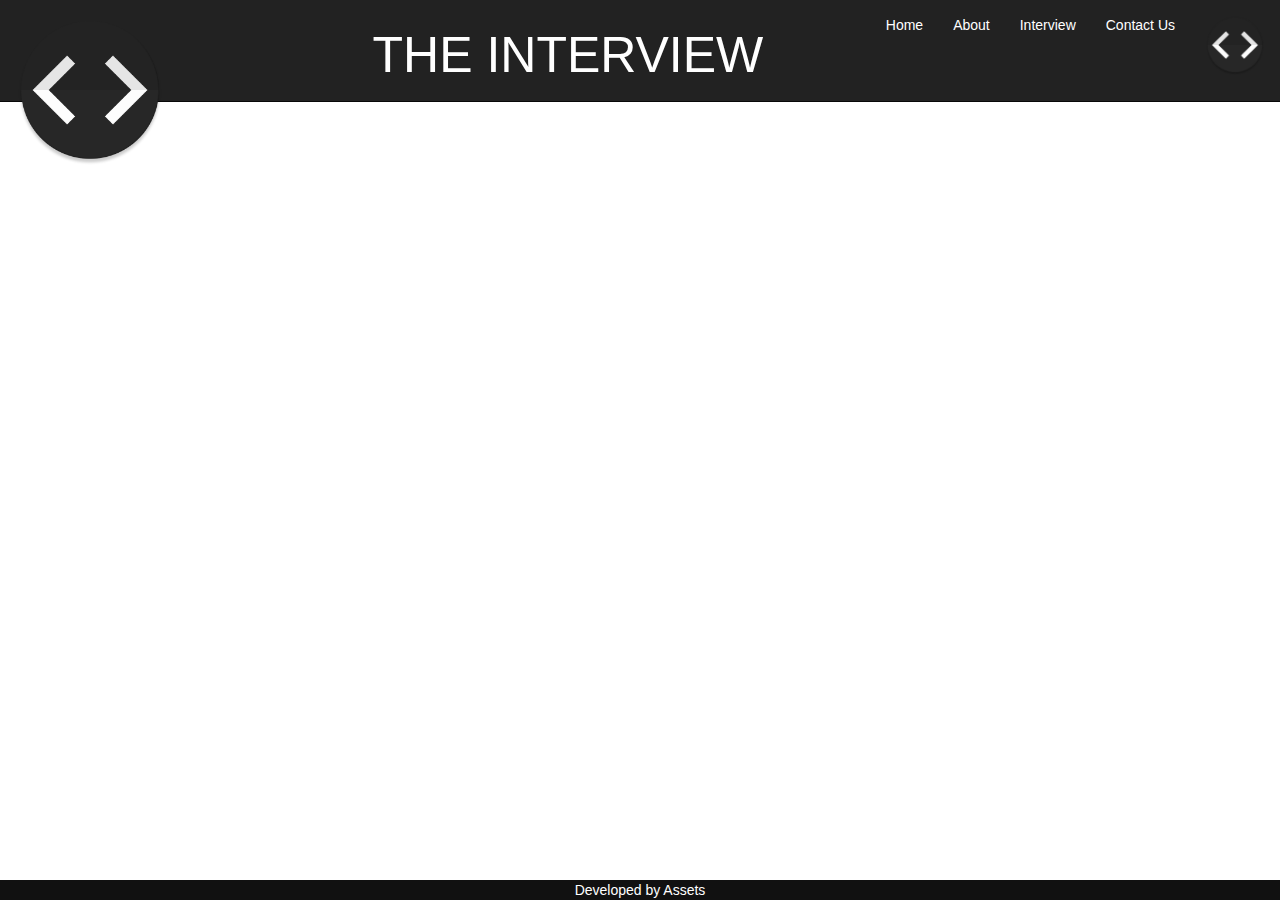
==== interview.html @ 1aaea024 "mockup ready" ====
<!DOCTYPE html>
<html lang="en">

<head>
    <!-- Basic Page Needs
  –––––––––––––––––––––––––––––––––––––––––––––––––– -->
    <meta charset="utf-8">
    <title>
        TInterview
    </title>
    <meta content="" name="description">
    <meta content="" name="author">
    <!-- Mobile Specific Metas
  –––––––––––––––––––––––––––––––––––––––––––––––––– -->
    <meta content="width=device-width, initial-scale=1.0, maximum-scale=1.0, user-scalable=yes" name="viewport" />
    <!-- CSS
  –––––––––––––––––––––––––––––––––––––––––––––––––– -->
    <link href="css/normalize.css" rel="stylesheet">
    <link href="css/skeleton.css" rel="stylesheet">
    <link href="css/style.css" rel="stylesheet">
    <link href="css/bootstrap.css" rel="stylesheet">

    <!-- Favicon
  –––––––––––––––––––––––––––––––––––––––––––––––––– -->
    <link href="images/favicon.png" rel="icon" type="image/png">
</head>
<body>
 <nav class="navbar navbar-inverse navbar-fixed-top">
            <div class="container-fluid">

                <!-- logo -->
                <div class="navbar-header">
                  <button type="button" class="navbar-toggle" data-toggle="collapse" data-target="#mainNavBar">
                        <span class="icon-bar"></span>
                        <span class="icon-bar"></span>
                        <span class="icon-bar"></span>
                   </button>
                  <a href="#" class="navbar-brand"><span class="logoo"><img src="images/favicon.png" class="logooo" alt="company logo">
                    </span></a>

                 
                </div>
                
                   
                <!--Menu Items -->
                <div class="collapse navbar-collapse" id="mainNavBar">
                    <ul class="nav navbar-nav navbar-right nav-items">

                        <!-- normal menu items -->
                        <li><a class="active" href="index.html">Home</a></li>
                        <li><a href="#">About</a></li>
                        <li><a href="interview.html">Interview</a></li>
                        <li><a href="cotact.html">Contact Us</a></li>
                        <li><a href=""><img src="images/favicon.png" class="login-img" alt="login"></a></li>
                        
                    </ul>
                     <p class="company-name">THE INTERVIEW</p>
                </div>
            </div>
        </nav>

<footer class="foott">
  <a href="#"><center><p class="dev-by">Developed by Assets</p></center></a>
</footer>

    <!-- End Document
  –––––––––––––––––––––––––––––––––––––––––––––––––– -->
  <script type="text/javascript" src="js/jquery-3.1.1.min.js"></script>
  <script type="text/javascript" src="js/bootstrap.js"></script>
  <script type="text/javascript" src="js/index.js"></script>
</body>

</html>
---- css/skeleton.css ----
/*
* Skeleton V2.0.4
* Copyright 2014, Dave Gamache
* www.getskeleton.com
* Free to use under the MIT license.
* http://www.opensource.org/licenses/mit-license.php
* 12/29/2014
*/


/* Table of contents
––––––––––––––––––––––––––––––––––––––––––––––––––
- Grid
- Base Styles
- Typography
- Links
- Buttons
- Forms
- Lists
- Code
- Tables
- Spacing
- Utilities
- Clearing
- Media Queries
*/


/* Grid
–––––––––––––––––––––––––––––––––––––––––––––––––– */
.container {
  position: relative;
  width: 100%;
  max-width: 960px;
  margin: 0 auto;
  padding: 0 20px;
  box-sizing: border-box; }
.column,
.columns {
  width: 100%;
  float: left;
  box-sizing: border-box; }

/* For devices larger than 400px */
@media (min-width: 400px) {
  .container {
    width: 85%;
    padding: 0; }
}

/* For devices larger than 550px */
@media (min-width: 550px) {
  .container {
    width: 80%; }
  .column,
  .columns {
    margin-left: 4%; }
  .column:first-child,
  .columns:first-child {
    margin-left: 0; }

  .one.column,
  .one.columns                    { width: 4.66666666667%; }
  .two.columns                    { width: 13.3333333333%; }
  .three.columns                  { width: 22%;            }
  .four.columns                   { width: 30.6666666667%; }
  .five.columns                   { width: 39.3333333333%; }
  .six.columns                    { width: 48%;            }
  .seven.columns                  { width: 56.6666666667%; }
  .eight.columns                  { width: 65.3333333333%; }
  .nine.columns                   { width: 74.0%;          }
  .ten.columns                    { width: 82.6666666667%; }
  .eleven.columns                 { width: 91.3333333333%; }
  .twelve.columns                 { width: 100%; margin-left: 0; }

  .one-third.column               { width: 30.6666666667%; }
  .two-thirds.column              { width: 65.3333333333%; }

  .one-half.column                { width: 48%; }

  /* Offsets */
  .offset-by-one.column,
  .offset-by-one.columns          { margin-left: 8.66666666667%; }
  .offset-by-two.column,
  .offset-by-two.columns          { margin-left: 17.3333333333%; }
  .offset-by-three.column,
  .offset-by-three.columns        { margin-left: 26%;            }
  .offset-by-four.column,
  .offset-by-four.columns         { margin-left: 34.6666666667%; }
  .offset-by-five.column,
  .offset-by-five.columns         { margin-left: 43.3333333333%; }
  .offset-by-six.column,
  .offset-by-six.columns          { margin-left: 52%;            }
  .offset-by-seven.column,
  .offset-by-seven.columns        { margin-left: 60.6666666667%; }
  .offset-by-eight.column,
  .offset-by-eight.columns        { margin-left: 69.3333333333%; }
  .offset-by-nine.column,
  .offset-by-nine.columns         { margin-left: 78.0%;          }
  .offset-by-ten.column,
  .offset-by-ten.columns          { margin-left: 86.6666666667%; }
  .offset-by-eleven.column,
  .offset-by-eleven.columns       { margin-left: 95.3333333333%; }

  .offset-by-one-third.column,
  .offset-by-one-third.columns    { margin-left: 34.6666666667%; }
  .offset-by-two-thirds.column,
  .offset-by-two-thirds.columns   { margin-left: 69.3333333333%; }

  .offset-by-one-half.column,
  .offset-by-one-half.columns     { margin-left: 52%; }

}


/* Base Styles
–––––––––––––––––––––––––––––––––––––––––––––––––– */
/* NOTE
html is set to 62.5% so that all the REM measurements throughout Skeleton
are based on 10px sizing. So basically 1.5rem = 15px :) */
html {
  font-size: 62.5%; }
body {
  font-size: 1.5em; /* currently ems cause chrome bug misinterpreting rems on body element */
  line-height: 1.6;
  font-weight: 400;
  font-family:"Varela Round", "Raleway", "HelveticaNeue", "Helvetica Neue", Helvetica, Arial, sans-serif;
  color: #222; }


/* Typography
–––––––––––––––––––––––––––––––––––––––––––––––––– */
h1, h2, h3, h4, h5, h6 {
  margin-top: 0;
  margin-bottom: 2rem;
  font-weight: 300; }
h1 { font-size: 4.0rem; line-height: 1.2;  letter-spacing: -.1rem;}
h2 { font-size: 3.6rem; line-height: 1.25; letter-spacing: -.1rem; }
h3 { font-size: 3.0rem; line-height: 1.3;  letter-spacing: -.1rem; }
h4 { font-size: 2.4rem; line-height: 1.35; letter-spacing: -.08rem; }
h5 { font-size: 1.8rem; line-height: 1.5;  letter-spacing: -.05rem; }
h6 { font-size: 1.5rem; line-height: 1.6;  letter-spacing: 0; }

/* Larger than phablet */
@media (min-width: 550px) {
  h1 { font-size: 5.0rem; }
  h2 { font-size: 4.2rem; }
  h3 { font-size: 3.6rem; }
  h4 { font-size: 3.0rem; }
  h5 { font-size: 2.4rem; }
  h6 { font-size: 1.5rem; }
}

p {
  margin-top: 0; }


/* Links
–––––––––––––––––––––––––––––––––––––––––––––––––– */
a {
  color: #1EAEDB; }
a:hover {
  color: #0FA0CE; }


/* Buttons
–––––––––––––––––––––––––––––––––––––––––––––––––– */
.button,
button,
input[type="submit"],
input[type="reset"],
input[type="button"] {
  display: inline-block;
  height: 38px;
  padding: 0 30px;
  color: #FFF;
  text-align: center;
  font-size: 11px;
  font-weight: 600;
  line-height: 38px;
  letter-spacing: .1rem;
  text-transform: uppercase;
  text-decoration: none;
  white-space: nowrap;
  background-color: transparent;
  border-radius: 4px;
  border: 1px solid #bbb;
  cursor: pointer;
  box-sizing: border-box; }
.button:hover,
button:hover,
input[type="submit"]:hover,
input[type="reset"]:hover,
input[type="button"]:hover,
.button:focus,
button:focus,
input[type="submit"]:focus,
input[type="reset"]:focus,
input[type="button"]:focus {
  color: #F9f9f9;
  border-color: #888;
  outline: 0; }
.button.button-primary,
button.button-primary,
input[type="submit"].button-primary,
input[type="reset"].button-primary,
input[type="button"].button-primary {
  color: #FFF;
  background-color: #33C3F0;
  border-color: #33C3F0; }
.button.button-primary:hover,
button.button-primary:hover,
input[type="submit"].button-primary:hover,
input[type="reset"].button-primary:hover,
input[type="button"].button-primary:hover,
.button.button-primary:focus,
button.button-primary:focus,
input[type="submit"].button-primary:focus,
input[type="reset"].button-primary:focus,
input[type="button"].button-primary:focus {
  color: #FFF;
  background-color: #1EAEDB;
  border-color: #1EAEDB; }


/* Forms
–––––––––––––––––––––––––––––––––––––––––––––––––– */
input[type="email"],
input[type="number"],
input[type="search"],
input[type="text"],
input[type="tel"],
input[type="url"],
input[type="password"],
textarea,
select {
  height: 38px;
  padding: 6px 10px; /* The 6px vertically centers text on FF, ignored by Webkit */
  background-color: #fff;
  border: 1px solid #D1D1D1;
  border-radius: 4px;
  box-shadow: none;
  box-sizing: border-box; }
/* Removes awkward default styles on some inputs for iOS */
input[type="email"],
input[type="number"],
input[type="search"],
input[type="text"],
input[type="tel"],
input[type="url"],
input[type="password"],
textarea {
  -webkit-appearance: none;
     -moz-appearance: none;
          appearance: none; }
textarea {
  min-height: 65px;
  padding-top: 6px;
  padding-bottom: 6px; }
input[type="email"]:focus,
input[type="number"]:focus,
input[type="search"]:focus,
input[type="text"]:focus,
input[type="tel"]:focus,
input[type="url"]:focus,
input[type="password"]:focus,
textarea:focus,
select:focus {
  border: 1px solid #33C3F0;
  outline: 0; }
label,
legend {
  display: block;
  margin-bottom: .5rem;
  font-weight: 600; }
fieldset {
  padding: 0;
  border-width: 0; }
input[type="checkbox"],
input[type="radio"] {
  display: inline; }
label > .label-body {
  display: inline-block;
  margin-left: .5rem;
  font-weight: normal; }


/* Lists
–––––––––––––––––––––––––––––––––––––––––––––––––– */
ul {
  list-style: circle inside; }
ol {
  list-style: decimal inside; }
ol, ul {
  padding-left: 0;
  margin-top: 0; }
ul ul,
ul ol,
ol ol,
ol ul {
  margin: 1.5rem 0 1.5rem 3rem;
  font-size: 90%; }
li {
  margin-bottom: 1rem; }


/* Code
–––––––––––––––––––––––––––––––––––––––––––––––––– */
code {
  padding: .2rem .5rem;
  margin: 0 .2rem;
  font-size: 90%;
  white-space: nowrap;
  background: #F1F1F1;
  border: 1px solid #E1E1E1;
  border-radius: 4px; }
pre > code {
  display: block;
  padding: 1rem 1.5rem;
  white-space: pre; }


/* Tables
–––––––––––––––––––––––––––––––––––––––––––––––––– */
th,
td {
  padding: 12px 15px;
  text-align: left;
  border-bottom: 1px solid #E1E1E1; }
th:first-child,
td:first-child {
  padding-left: 0; }
th:last-child,
td:last-child {
  padding-right: 0; }


/* Spacing
–––––––––––––––––––––––––––––––––––––––––––––––––– */
button,
.button {
  margin-bottom: 1rem; }
input,
textarea,
select,
fieldset {
  margin-bottom: 1.5rem; }
pre,
blockquote,
dl,
figure,
table,
p,
ul,
ol,
form {
  margin-bottom: 2.5rem; }


/* Utilities
–––––––––––––––––––––––––––––––––––––––––––––––––– */
.u-full-width {
  width: 100%;
  box-sizing: border-box; }
.u-max-full-width {
  max-width: 100%;
  box-sizing: border-box; }
.u-pull-right {
  float: right; }
.u-pull-left {
  float: left; }


/* Misc
–––––––––––––––––––––––––––––––––––––––––––––––––– */
hr {
  margin-top: 3rem;
  margin-bottom: 3.5rem;
  border-width: 0;
  border-top: 1px solid #E1E1E1; }


/* Clearing
–––––––––––––––––––––––––––––––––––––––––––––––––– */

/* Self Clearing Goodness */
.container:after,
.row:after,
.u-cf {
  content: "";
  display: table;
  clear: both; }


/* Media Queries
–––––––––––––––––––––––––––––––––––––––––––––––––– */
/*
Note: The best way to structure the use of media queries is to create the queries
near the relevant code. For example, if you wanted to change the styles for buttons
on small devices, paste the mobile query code up in the buttons section and style it
there.
*/


/* Larger than mobile */
@media (min-width: 400px) {}

/* Larger than phablet (also point when grid becomes active) */
@media (min-width: 550px) {}

/* Larger than tablet */
@media (min-width: 750px) {}

/* Larger than desktop */
@media (min-width: 1000px) {}

/* Larger than Desktop HD */
@media (min-width: 1200px) {}
---- css/style.css ----
@import 'https://fonts.googleapis.com/css?family=Open+Sans';


/*NAVBRA*/

.logooo{
	height: 150px;
}
.company-name{
	padding-top: 20px;
	color: white;
	font-size: 50px ;
	width:70%;
	text-align: center;
	margin-left: 250px;
}


.navbar-inverse .navbar-nav > li > a {
    color: #fff !important;
}

.login-img{
	height:60px;
}

/*HOME IMAGE FIRST ONE*/

.back-img{
	background-image: url('../images/bm.jpg');
	height: 100vh;
	background-size: cover;
	opacity: 1;
	color: #fff;
	font-size:30px; 
}


.img-data{
	padding-top: 20vh;
	text-align: center;
	font-weight: 400;
	font-size: 50px;
	text-shadow: 4px 4px #000;
}

/*INTERVIEWERS*/

.inte-details{
 display:flex;
    flex-direction: row;
    justify-content: space-around;
    flex-wrap: wrap;
    width:100%;

}
.inter{
	box-shadow: 2px 2px 2px 2px #aaa;
    height:80px;
    min-width:350px;
    width:30%;
    height:50vh;
    margin-top:10px; 
    margin-bottom: 10px;
}
.inter{
	text-align: center;
}
.inter-img{
	height:100px;
}

/*INTERVIEW SCHEDULE*/

.schedule{
	height: 500px;
	text-align: center;
	margin: 10px;
	box-shadow: 2px 2px 2px 2px #aaa;
}

/*FOOTER*/

footer{
	background-color: #111	;
	width:100%;
	/*height:100px; */
}

.foot{
 display:flex;
    flex-direction: row;
    justify-content: space-around;
    flex-wrap: wrap;
    width:100%;
}

.foot-div{
	box-shadow: 2px 2px 2px 2px #aaa;
    height:80px;
    min-width:350px;
    width:46%;
    margin-top:10px; 
    margin-bottom: 10px;
}

.dev-by{
	background-color: #111;
	color: #fff;
	margin: 0;

}

.foott{
	position: absolute;
	bottom: 0;
}
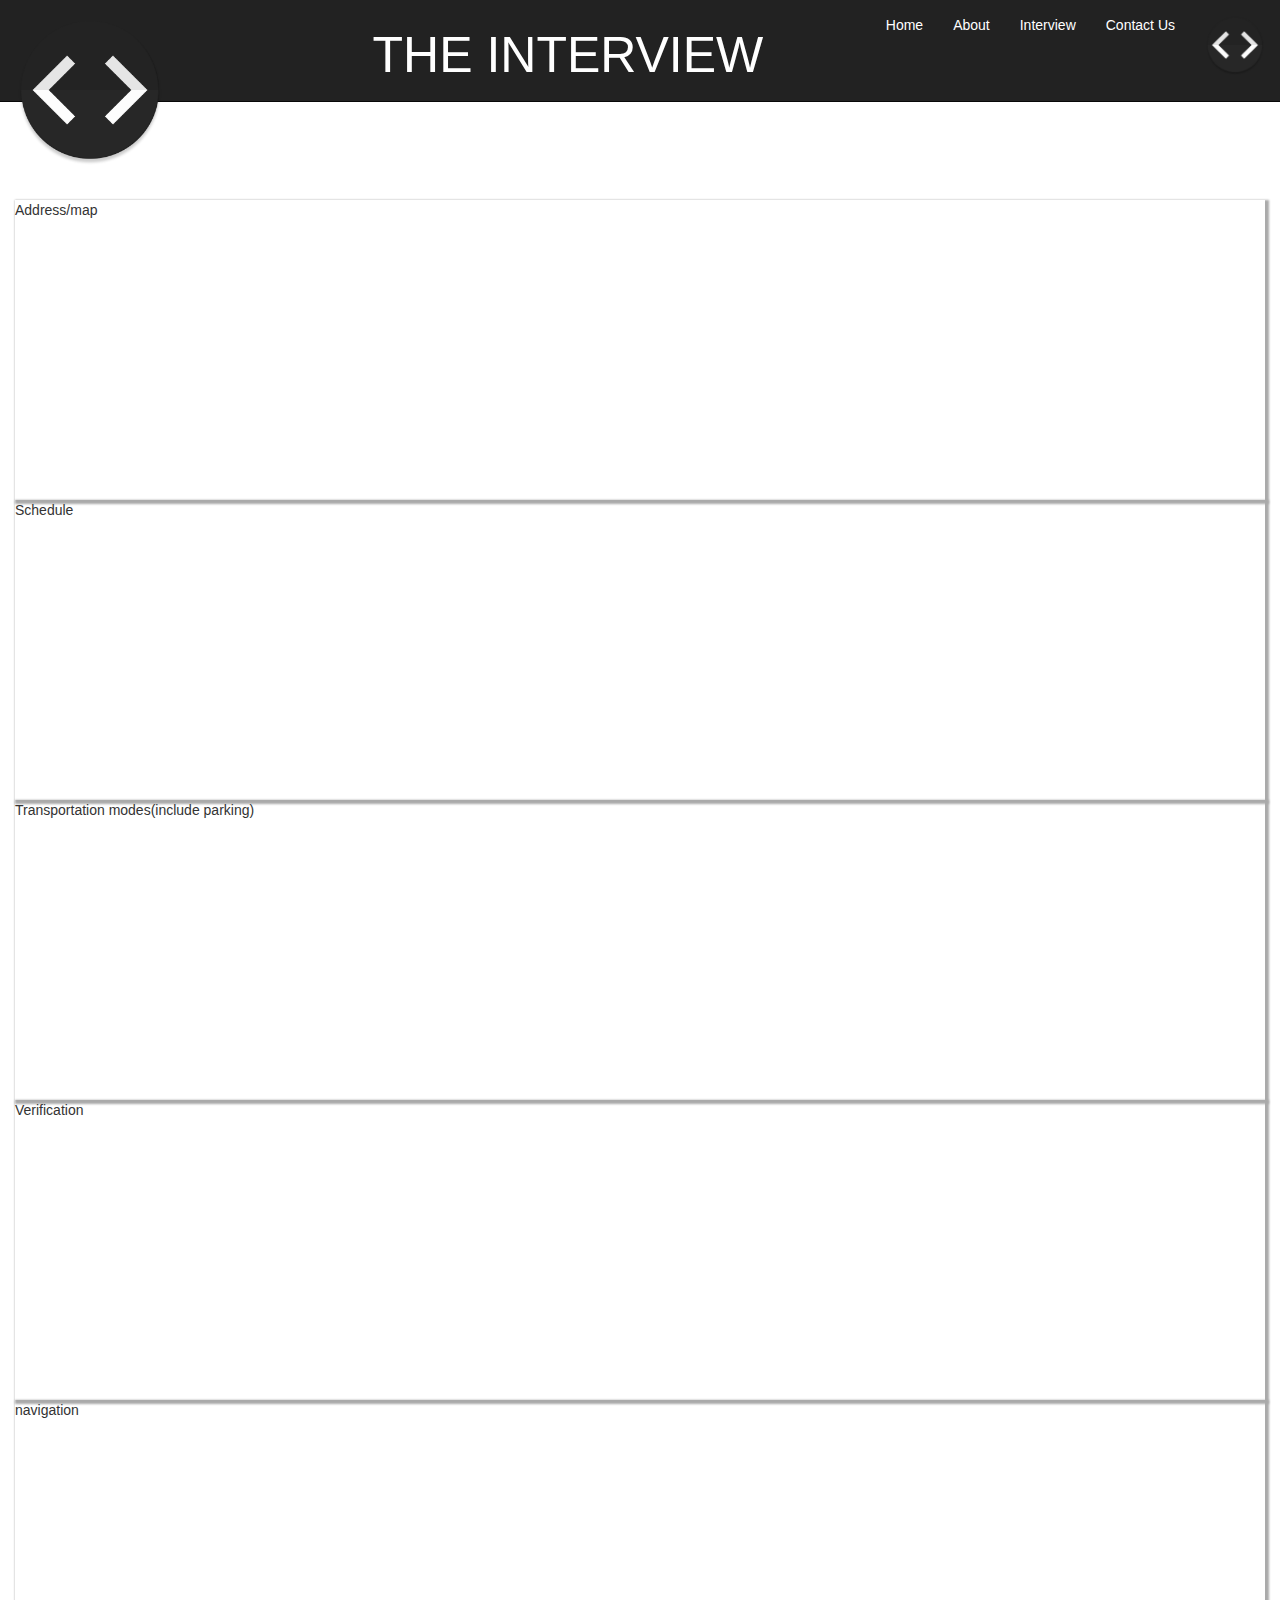
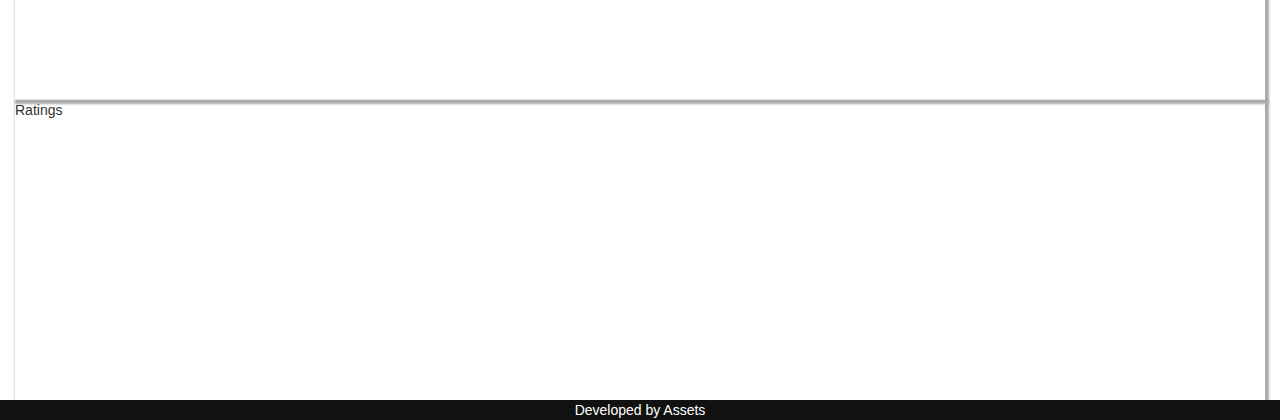
==== commit 0187ba0e: "mockup ready" ====
--- a/interview.html
+++ b/interview.html
@@ -58,8 +58,21 @@
                 </div>
             </div>
         </nav>
+<div class="container-fluid int-cont">
+<div class="aaa address">Address/map</div>
+<div class="aaa sche">Schedule </div>
+<div class="aaa transportation">Transportation modes(include parking)</div>
+<div class="aaa verify">Verification</div>
+<div class="aaa navigay">navigation</div>
+<div class="aaa Rate">Ratings</div>
+</div>
 
-<footer class="foott">
+<footer>
+ <!--  <div class="foot">
+    <div class="foot-div">HOME</div>
+    <div class="foot-div">About Assets</div>
+
+  </div> -->
   <a href="#"><center><p class="dev-by">Developed by Assets</p></center></a>
 </footer>
 
@@ -70,4 +83,4 @@
   <script type="text/javascript" src="js/index.js"></script>
 </body>
 
-</html>+</html>
--- a/css/style.css
+++ b/css/style.css
@@ -111,7 +111,17 @@
 
 }
 
-.foott{
-	position: absolute;
-	bottom: 0;
-}+
+.aaa{
+	width:100%;
+	height:300px;
+	box-shadow: 2px 2px 2px 2px #aaa;
+    
+}
+
+
+/*Interview page	*/
+
+.int-cont{
+	margin-top: 200px;
+}
